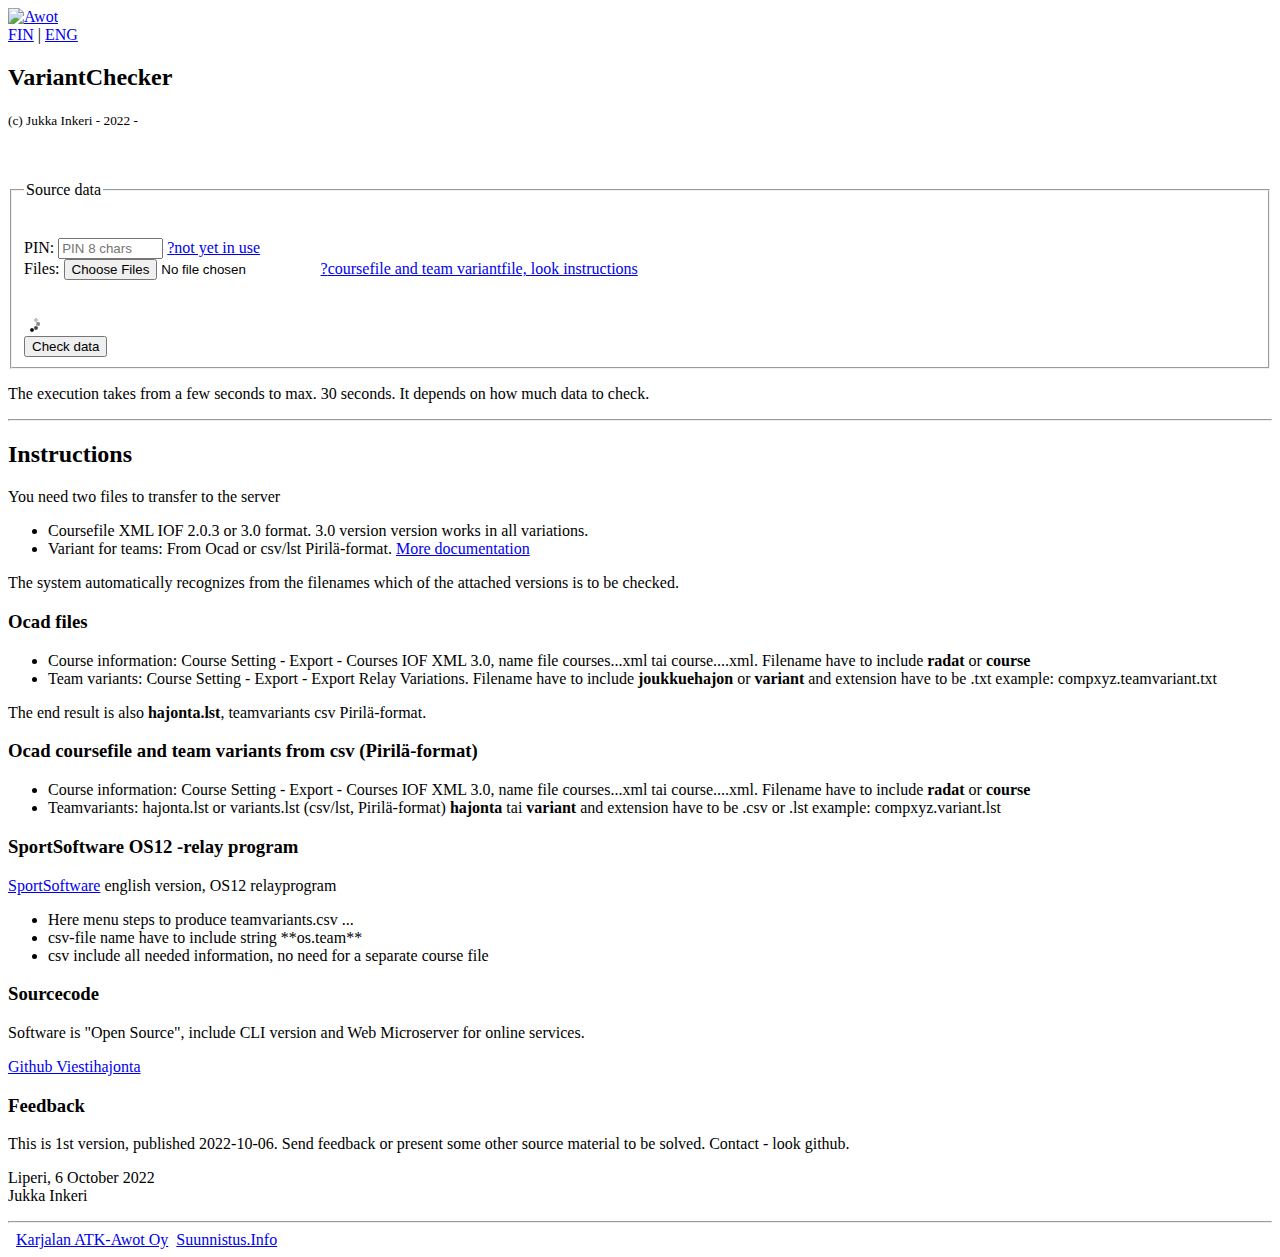
==== server/index.en.html @ 4685c783 "index.html" ====
<!DOCTYPE html>
<html lang="en">
  <head>
    <meta charset="UTF-8" />
    <meta name="viewport" content="width=device-width, initial-scale=1.0" />
    <meta http-equiv="X-UA-Compatible" content="ie=edge" />
    <title>Hajonnat tarkistus - Variant checking</title>
<LINK REL="SHORTCUT ICON" HREF="../addon/aico.ico" />

<link href="https://fonts.googleapis.com/css?family=Source+Sans+Pro" rel="stylesheet">

<link href="../addon/page.css" rel="stylesheet" type="text/css">

<style  rel="stylesheet" type="text/css">

</style>

<script>
/* hide submit button - active div over button */
function hidebutton(obj,submitdiv,status) {
        var di=document.getElementById(submitdiv);
        if (status==0) { // return visible
                obj.style.visibility='visible';
                di.style.visibility='hidden';
                return;
                }
        di.style.visibility='visible';
	// over button div, size x2 button width
        di.style.width='' + obj.offsetWidth*2 + 'px';
        di.style.height='' + obj.offsetHeight + 'px';
        obj.style.visibility='hidden';
        di.style.visibility='visible'; // hide - not easy to use anymore
}


</script>

</head>
<body>
<div class="ylareuna">
<a href="https:///awot.fi"><span style="margin:0px;"><img 
src="https://awot.fi/img/yla_banner_logo_sin130_80.gif" width="130" height="80" alt="Awot" border="0" /></a>
<br /></div>
<a href="../">FIN</a> | <a href="../en/">ENG</a>
<div id="content">

<p>
<h2>VariantChecker</h2>
<small>(c) Jukka Inkeri - 2022 -</small>
</p>

<p style="color:red;"> </p>
    <form
      id="form"
      enctype="multipart/form-data"
      action="/variantcheck/upload"
      method="POST"
      autocomplete="off"
      class="lomake"
    >
<input type="hidden" value="0" name="de"></input>
<br />
<br />
<fieldset>
<legend>Source data</legend>
<p>
<small></small>
</p>



	<br />
	<label for="sala">PIN:</label> 
          <input class="input" type="text" name="sala" value="" size=10 required 	
		 minlength='8' 
		placeholder="PIN 8 chars" />
	  <a href="#" class="tooltip">?<span class="tooltiptext">not yet in use</span></a>
	<br />
	<label for="file">Files:</label> 
          <input class="input file-input" type="file" name="file" multiple />
	  <a href="#" class="tooltip">?<span class="tooltiptext">coursefile and team variantfile, look instructions</span></a>
	<br />
	<br />
	<br />
   	<div id="submitdiv"><img src="[data-uri]
lGODlhEAAQAPIAAP///wAAAM
LCwkJCQgAAAGJiYoKCgpKSki
H/C05FVFNDQVBFMi4wAwEAAA
Ah/hpDcmVhdGVkIHdpdGggYW
pheGxvYWQuaW5mbwAh+QQJCg
AAACwAAAAAEAAQAAADMwi63P
4wyklrE2MIOggZnAdOmGYJRb
ExwroUmcG2LmDEwnHQLVsYOd
2mBzkYDAdKa+dIAAAh+QQJCg
AAACwAAAAAEAAQAAADNAi63P
5OjCEgG4QMu7DmikRxQlFUYD
EZIGBMRVsaqHwctXXf7WEYB4
Ag1xjihkMZsiUkKhIAIfkECQ
oAAAAsAAAAABAAEAAAAzYIuj
IjK8pByJDMlFYvBoVjHA70GU
7xSUJhmKtwHPAKzLO9HMaoKw
JZ7Rf8AYPDDzKpZBqfvwQAIf
kECQoAAAAsAAAAABAAEAAAAz
MIumIlK8oyhpHsnFZfhYumCY
UhDAQxRIdhHBGqRoKw0R8DYl
Jd8z0fMDgsGo/IpHI5TAAAIf
kECQoAAAAsAAAAABAAEAAAAz
IIunInK0rnZBTwGPNMgQwmds
NgXGJUlIWEuR5oWUIpz8pAEA
Me6TwfwyYsGo/IpFKSAAAh+Q
QJCgAAACwAAAAAEAAQAAADMw
i6IMKQORfjdOe82p4wGccc4C
EuQradylesojEMBgsUc2G7sD
X3lQGBMLAJibufbSlKAAAh+Q
QJCgAAACwAAAAAEAAQAAADMg
i63P7wCRHZnFVdmgHu2nFwlW
CI3WGc3TSWhUFGxTAUkGCbtg
ENBMJAEJsxgMLWzpEAACH5BA
kKAAAALAAAAAAQABAAAAMyCL
rc/jDKSatlQtScKdceCAjDII
7HcQ4EMTCpyrCuUBjCYRgHVt
qlAiB1YhiCnlsRkAAAOwAAAA
" title="Odota ..."
</img>
<br />
</div>
<input type="submit" formnovalidate class="submit" value="Check data" name="doit"
        title="Send files for variantcheck"
        onClick="hidebutton(this,'submitdiv',1)"
/>


    </fieldset>
    </form>
<p>
The execution takes from a few seconds to max. 30 seconds. It depends on how much data to check.
</p>
<hr />

<h2>Instructions</h2>
<p>
You need two files to transfer to the server
</p>
<ul>
<li>Coursefile XML IOF 2.0.3 or 3.0 format. 3.0 version version works in all variations.
</li>
<li>Variant for teams: From Ocad or csv/lst Pirilä-format.
<a href="https://github.com/kshji/viestihajonta/blob/main/README.md">More documentation</a> 
</li>
</ul>
<p>
The system automatically recognizes from the filenames which of the attached versions is to be checked.
</p>

<h3>Ocad files</h3>
<ul>
<li>Course information: Course Setting - Export - Courses IOF XML 3.0, name file courses...xml tai course....xml. Filename have to include <b>radat</b> or <b>course</b>
</li>
<li>Team variants: Course Setting - Export - Export Relay Variations. Filename have to include
<b>joukkuehajon</b> or <b>variant</b> and extension have to be .txt example: compxyz.teamvariant.txt
</li>
</ul>

<p>
The end result is also <b>hajonta.lst</b>, teamvariants csv Pirilä-format.
</p>

<h3>Ocad coursefile and team variants from csv (Pirilä-format)</h3>
<ul>
<li>Course information: Course Setting - Export - Courses IOF XML 3.0, name file courses...xml tai course....xml. Filename have to include <b>radat</b> or <b>course</b>
</li>
<li>Teamvariants: hajonta.lst or variants.lst (csv/lst, Pirilä-format)
<b>hajonta</b> tai <b>variant</b> and extension have to be .csv or .lst example: compxyz.variant.lst
</li>
</ul>


<h3>SportSoftware OS12 -relay program</h3>
<a href="https://sportsoftware.de/orienteering/os">SportSoftware</a> english version, OS12 relayprogram

<ul>
<li>Here menu steps to produce teamvariants.csv ...
<li>csv-file name have to include string **os.team**
</li>
<li>csv include all needed information, no need for a separate course file
</li>
</ul>




<h3>Sourcecode</h3>
<p>
Software is "Open Source", include CLI version and Web Microserver for online services.
</p>
<p>
<a href="https://github.com/kshji/viestihajonta">Github Viestihajonta</a>
</p>

<h3>Feedback</h3>
<p>
This is 1st version, published 2022-10-06. Send feedback or present some other source material to be solved.
Contact - look github.
</p>
<p>
Liperi, 6 October 2022<br />
Jukka Inkeri
</p>
</div><!--content-->
<div class="palkki" width="100%">
<hr />
&nbsp;&nbsp;<a href="https://awot.fi">Karjalan ATK-Awot Oy</a>&nbsp;&nbsp;<a href="https://suunnistus.info">Suunnistus.Info</a>
</div>

  </body>
</html>
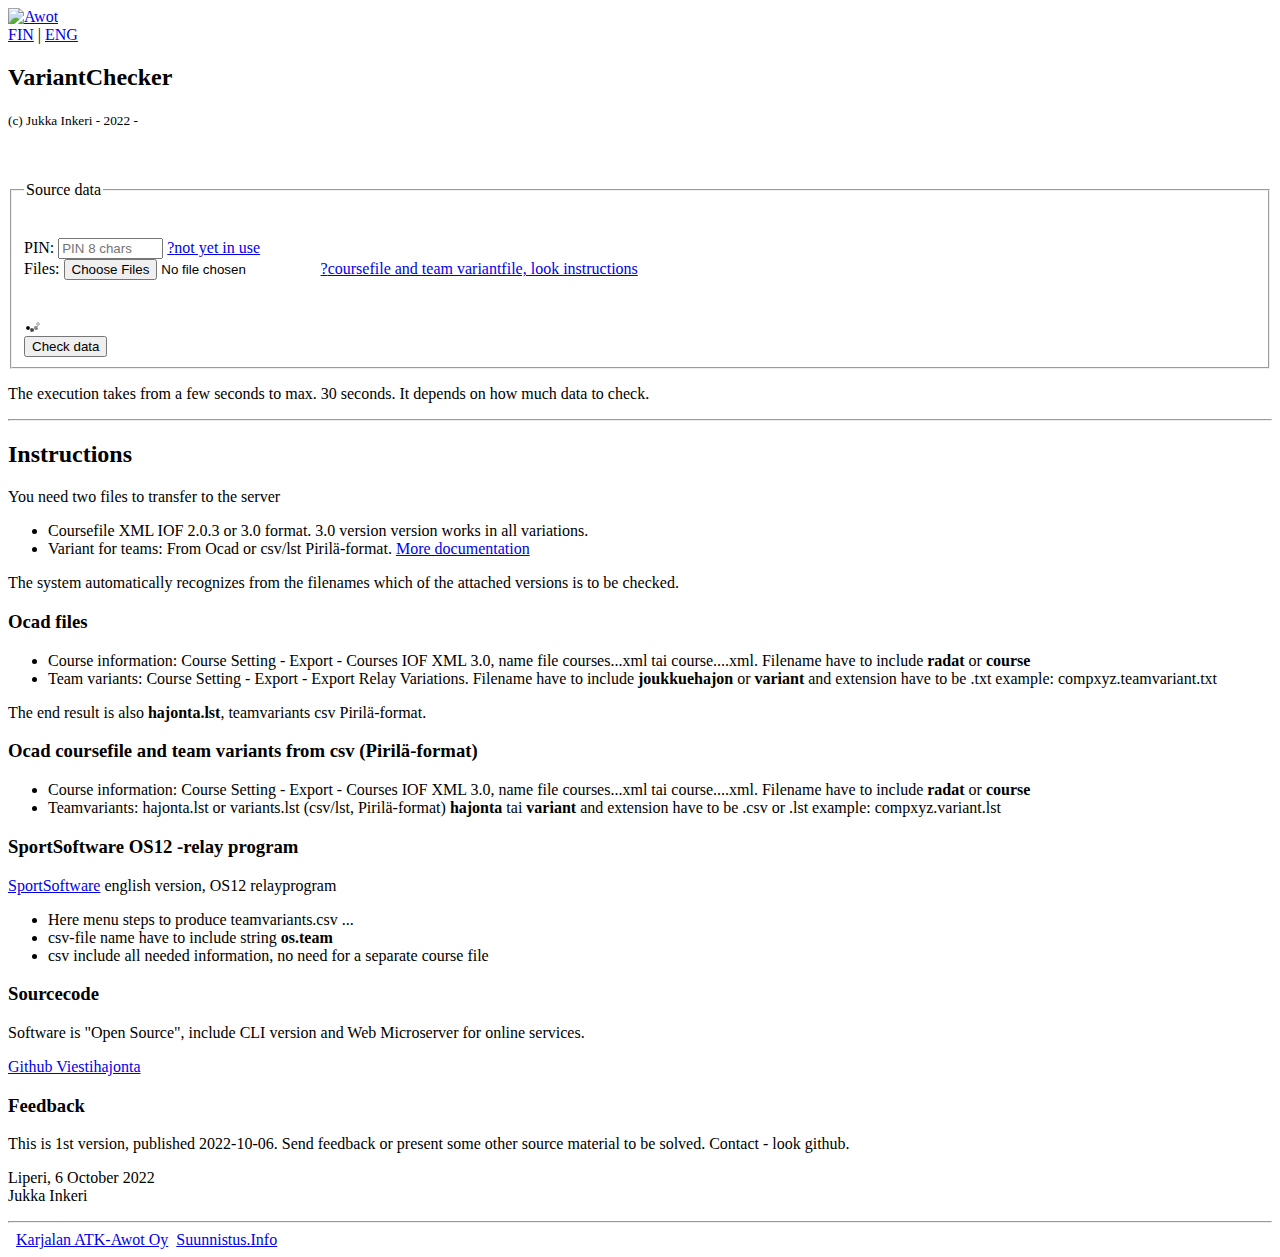
==== commit 34adb522: "updated" ====
--- a/server/index.en.html
+++ b/server/index.en.html
@@ -180,7 +180,7 @@
 
 <ul>
 <li>Here menu steps to produce teamvariants.csv ...
-<li>csv-file name have to include string **os.team**
+<li>csv-file name have to include string <b>os.team</b>
 </li>
 <li>csv include all needed information, no need for a separate course file
 </li>
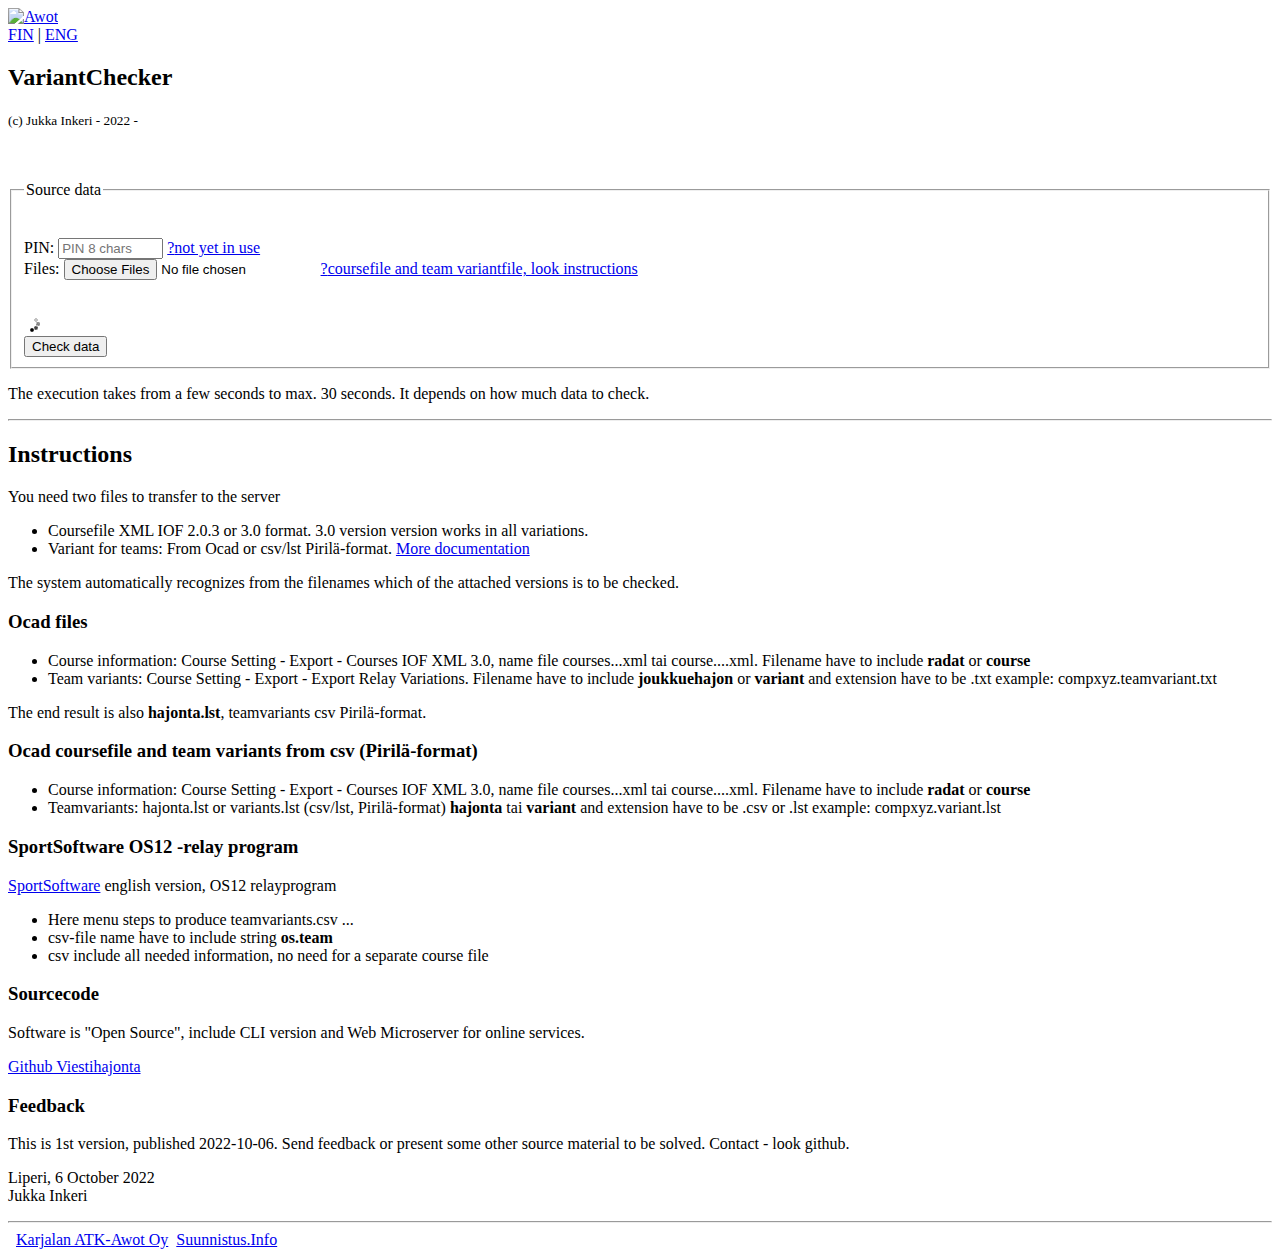
==== commit 0305d677: "updated" ====
--- a/server/index.en.html
+++ b/server/index.en.html
@@ -7,6 +7,8 @@
     <title>Hajonnat tarkistus - Variant checking</title>
 <LINK REL="SHORTCUT ICON" HREF="../addon/aico.ico" />
 
+<link rel="preload" href="https://fonts.googleapis.com/css2?family=Jost:wght@400;500;700;900&display=swap" as="style">
+<link href="https://fonts.googleapis.com/css2?family=Jost:wght@400;500;700;900&display=swap" rel="stylesheet">
 <link href="https://fonts.googleapis.com/css?family=Source+Sans+Pro" rel="stylesheet">
 
 <link href="../addon/page.css" rel="stylesheet" type="text/css">
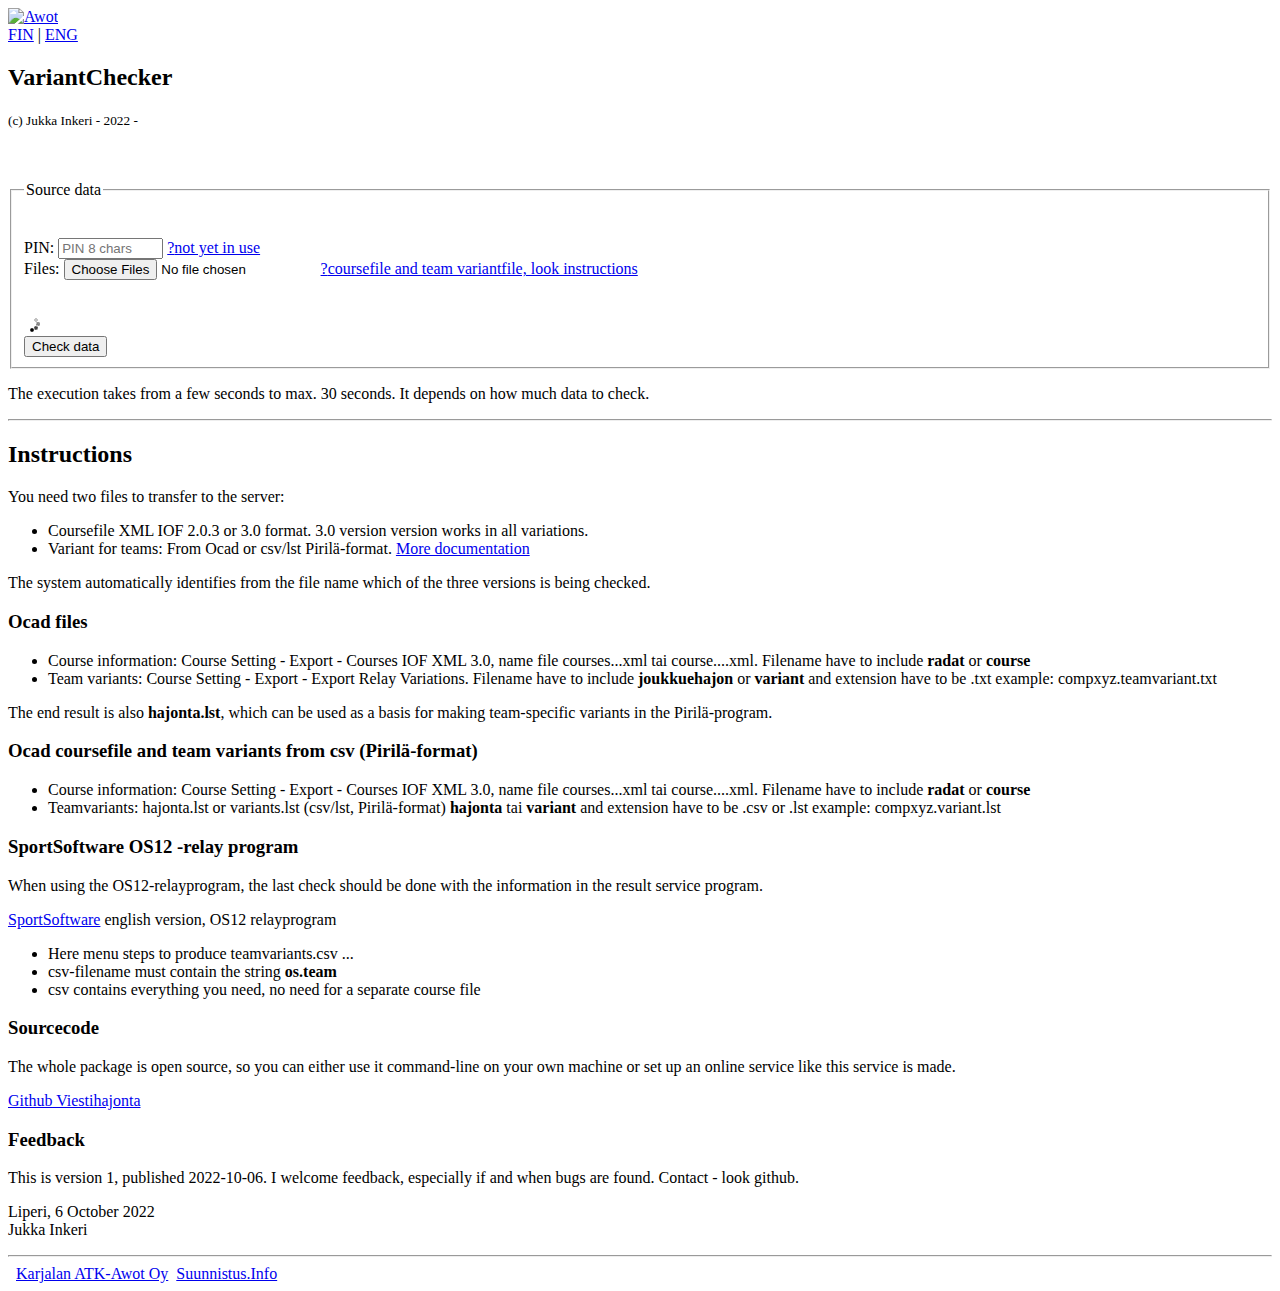
==== commit 0ab4f0cb: "updated" ====
--- a/server/index.en.html
+++ b/server/index.en.html
@@ -141,7 +141,7 @@
 
 <h2>Instructions</h2>
 <p>
-You need two files to transfer to the server
+You need two files to transfer to the server:
 </p>
 <ul>
 <li>Coursefile XML IOF 2.0.3 or 3.0 format. 3.0 version version works in all variations.
@@ -151,7 +151,7 @@
 </li>
 </ul>
 <p>
-The system automatically recognizes from the filenames which of the attached versions is to be checked.
+The system automatically identifies from the file name which of the three versions is being checked.
 </p>
 
 <h3>Ocad files</h3>
@@ -164,7 +164,7 @@
 </ul>
 
 <p>
-The end result is also <b>hajonta.lst</b>, teamvariants csv Pirilä-format.
+The end result is also <b>hajonta.lst</b>, which can be used as a basis for making team-specific variants in the Pirilä-program.
 </p>
 
 <h3>Ocad coursefile and team variants from csv (Pirilä-format)</h3>
@@ -178,13 +178,17 @@
 
 
 <h3>SportSoftware OS12 -relay program</h3>
+<p>
+When using the OS12-relayprogram, the last check should be done with the information in the result service program.
+</p>
+
 <a href="https://sportsoftware.de/orienteering/os">SportSoftware</a> english version, OS12 relayprogram
 
 <ul>
 <li>Here menu steps to produce teamvariants.csv ...
-<li>csv-file name have to include string <b>os.team</b>
-</li>
-<li>csv include all needed information, no need for a separate course file
+<li>csv-filename must contain the string <b>os.team</b>
+</li>
+<li>csv contains everything you need, no need for a separate course file
 </li>
 </ul>
 
@@ -193,7 +197,8 @@
 
 <h3>Sourcecode</h3>
 <p>
-Software is "Open Source", include CLI version and Web Microserver for online services.
+The whole package is open source, so you can either use it command-line on your own machine or 
+set up an online service like this service is made.
 </p>
 <p>
 <a href="https://github.com/kshji/viestihajonta">Github Viestihajonta</a>
@@ -201,7 +206,7 @@
 
 <h3>Feedback</h3>
 <p>
-This is 1st version, published 2022-10-06. Send feedback or present some other source material to be solved.
+This is version 1, published 2022-10-06. I welcome feedback, especially if and when bugs are found.
 Contact - look github.
 </p>
 <p>
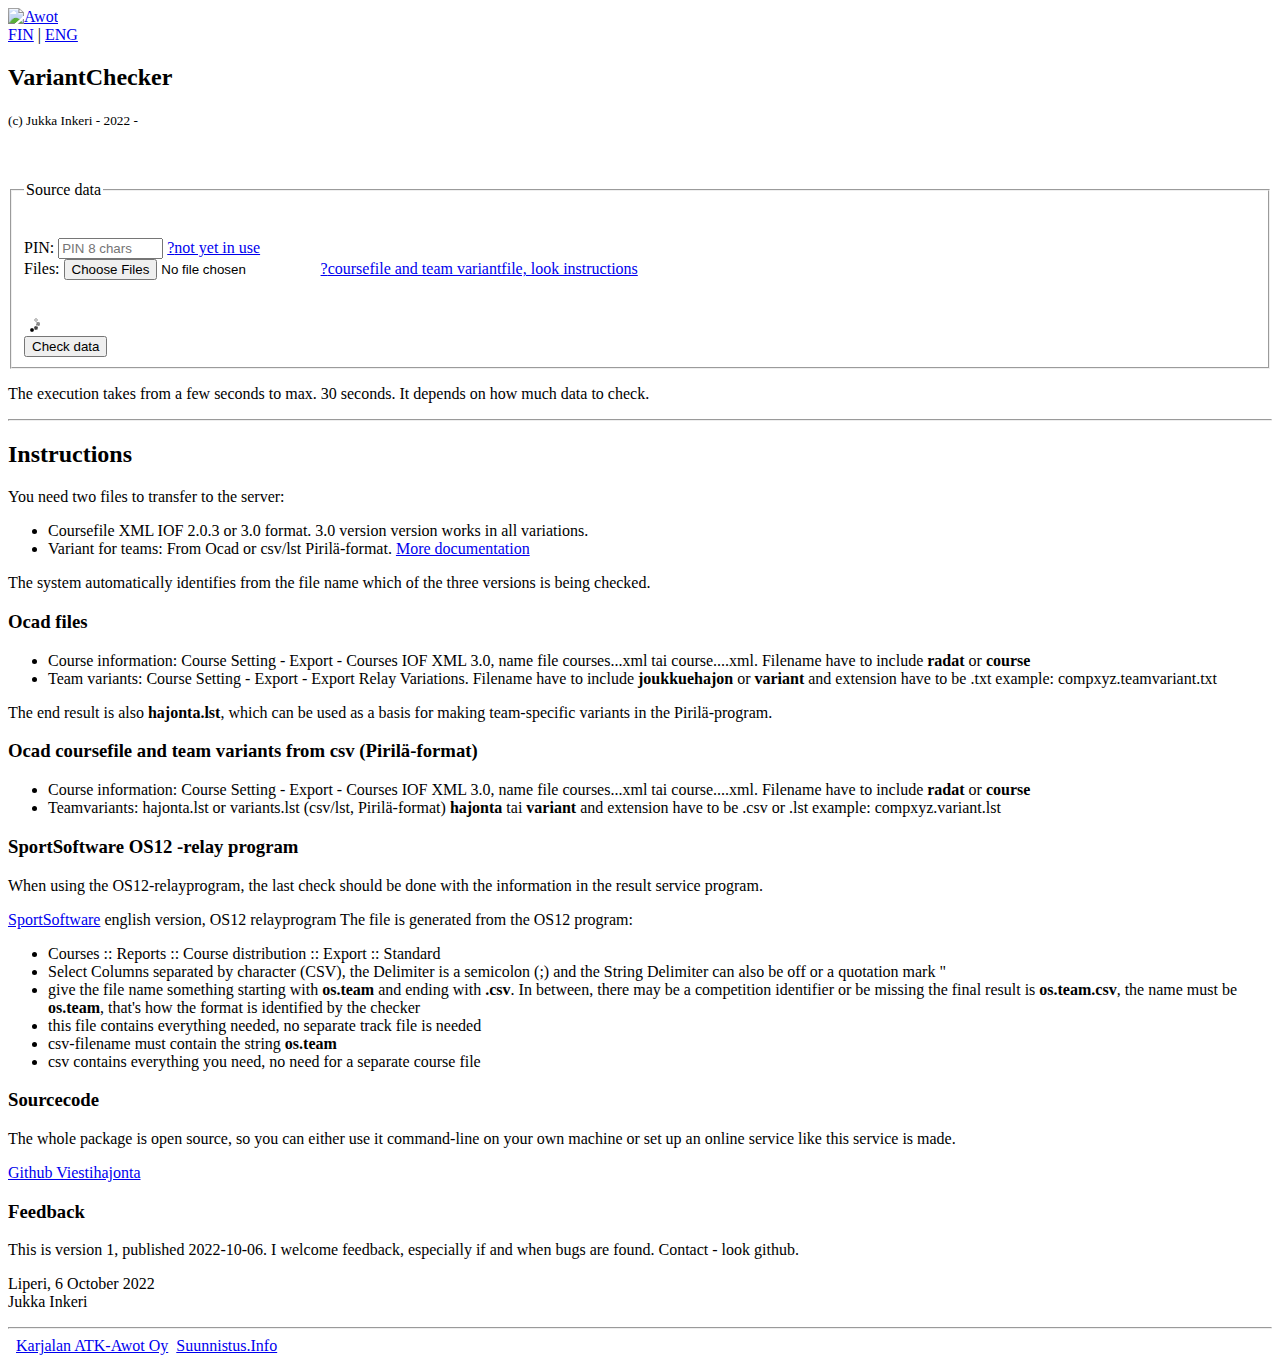
==== commit 90c1889a: "updated" ====
--- a/server/index.en.html
+++ b/server/index.en.html
@@ -184,8 +184,18 @@
 
 <a href="https://sportsoftware.de/orienteering/os">SportSoftware</a> english version, OS12 relayprogram
 
-<ul>
-<li>Here menu steps to produce teamvariants.csv ...
+The file is generated from the OS12 program:
+<ul>
+<li>Courses :: Reports :: Course distribution :: Export :: Standard
+</li>
+<li>Select Columns separated by character (CSV), the Delimiter is a semicolon (;) and the String Delimiter can also be off or a quotation mark "
+</li>
+<li>give the file name something starting with <b>os.team</b> and ending with <b>.csv</b>. In between, there may be a competition identifier or be missing
+the final result is <b>os.team.csv</b>, the name must be <b>os.team</b>, that's how the format is identified by the checker
+</li>
+<li>
+this file contains everything needed, no separate track file is needed
+</li>
 <li>csv-filename must contain the string <b>os.team</b>
 </li>
 <li>csv contains everything you need, no need for a separate course file
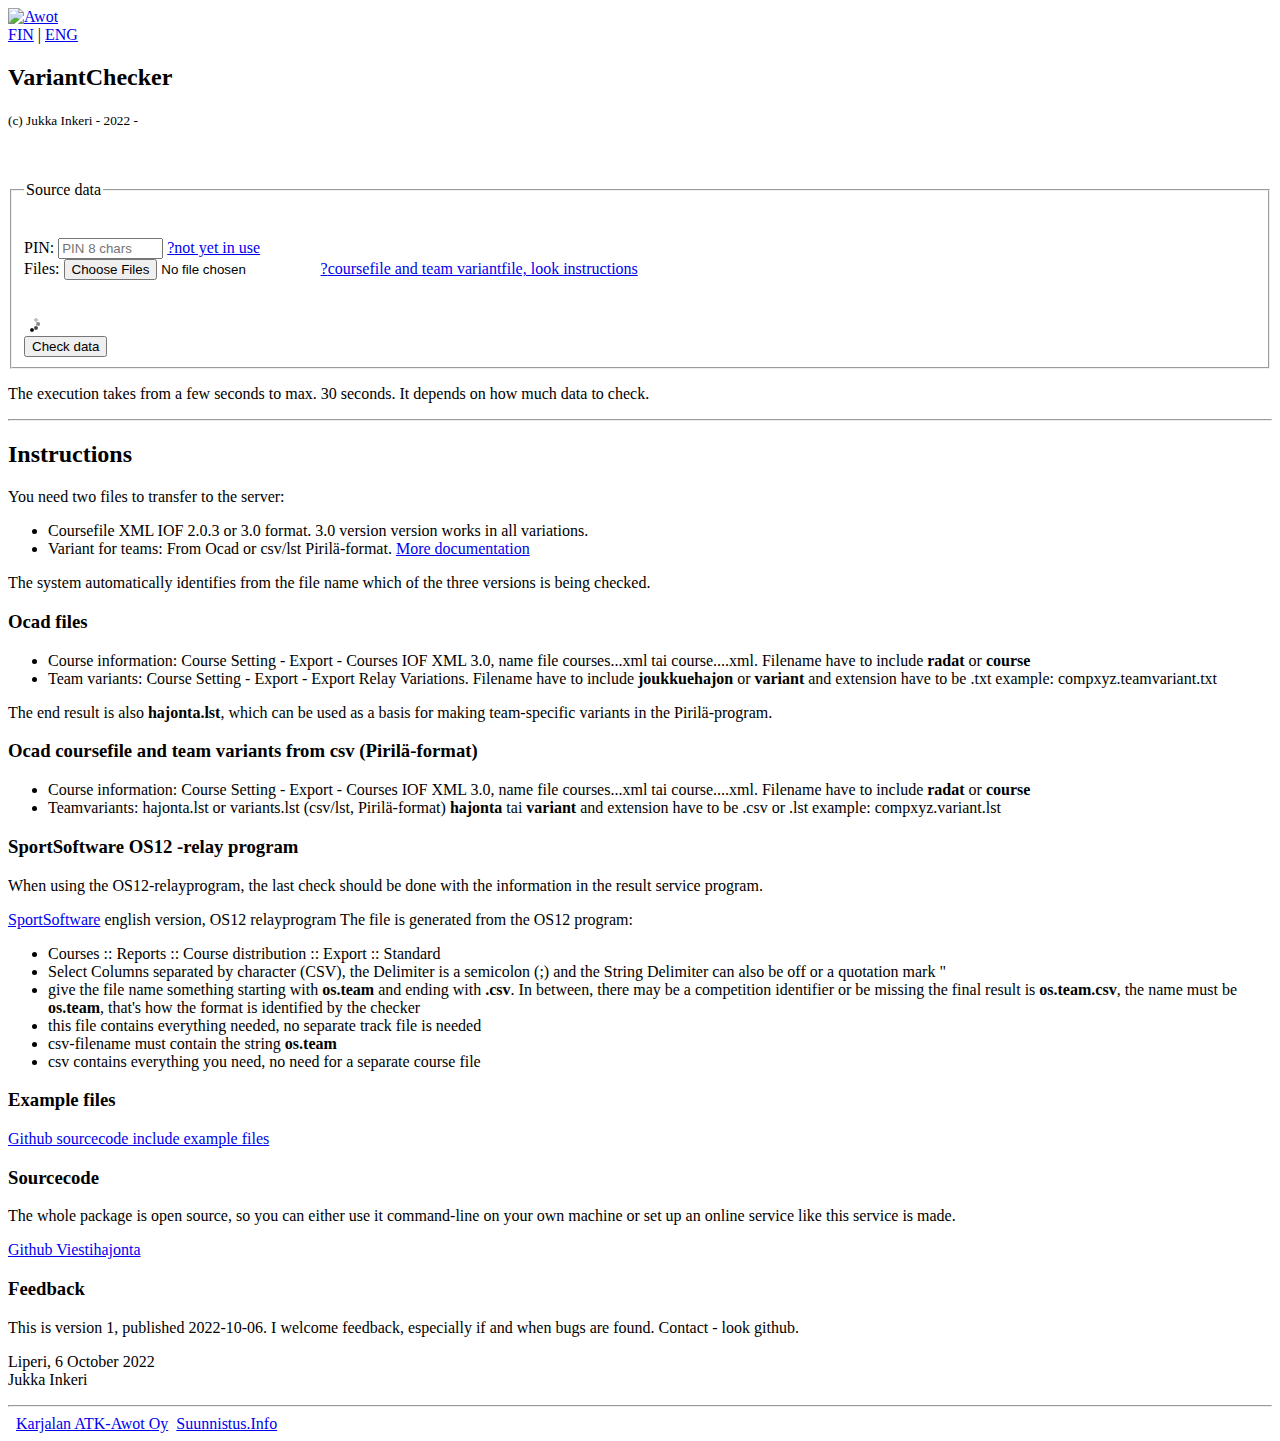
==== commit 778542a1: "paivitys" ====
--- a/server/index.en.html
+++ b/server/index.en.html
@@ -203,6 +203,10 @@
 </ul>
 
 
+<h3>Example files</h3>
+<p>
+<a href="https://github.com/kshji/viestihajonta/tree/main/sourcedata/examples">Github sourcecode include example files</a>
+</p>
 
 
 <h3>Sourcecode</h3>
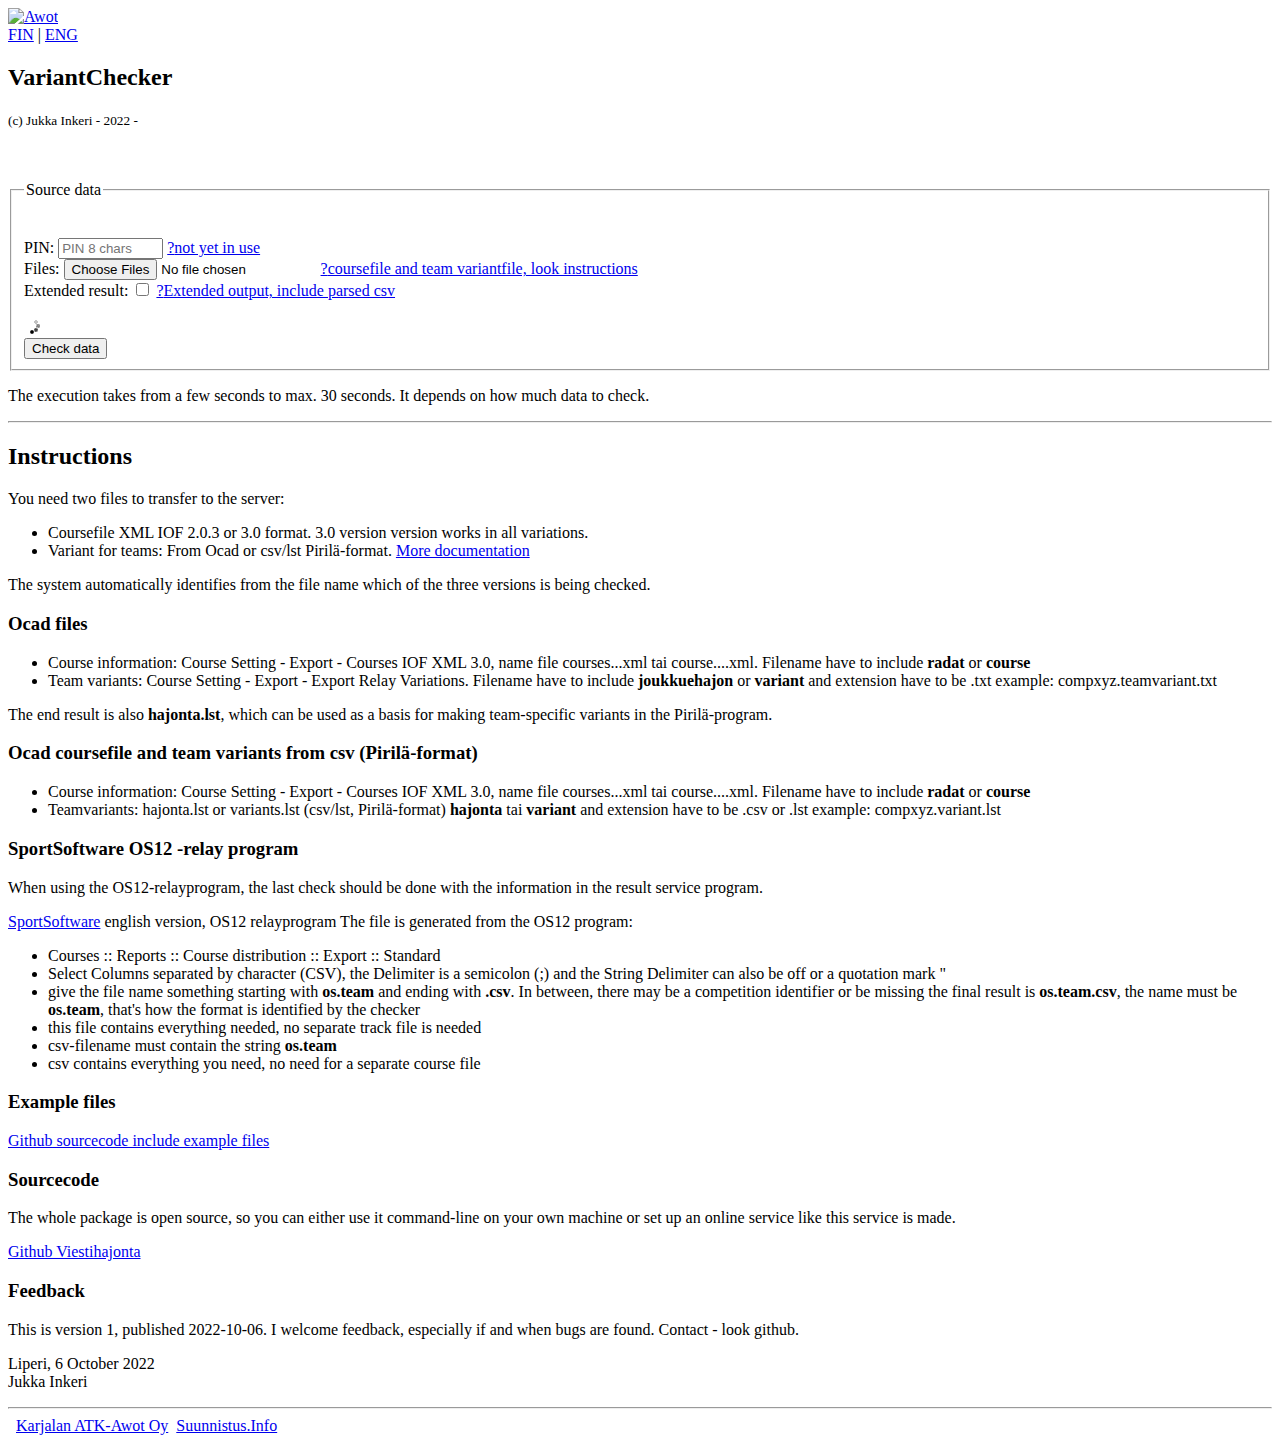
==== commit fc6eb608: "paivitys" ====
--- a/server/index.en.html
+++ b/server/index.en.html
@@ -82,6 +82,9 @@
           <input class="input file-input" type="file" name="file" multiple />
 	  <a href="#" class="tooltip">?<span class="tooltiptext">coursefile and team variantfile, look instructions</span></a>
 	<br />
+	<label for="extended">Extended result:</label>
+          <input class="input" type="checkbox" name="extended" value="laajatulos" />
+          <a href="#" class="tooltip">?<span class="tooltiptext">Extended output, include parsed csv</span></a>
 	<br />
 	<br />
    	<div id="submitdiv"><img src="[data-uri]
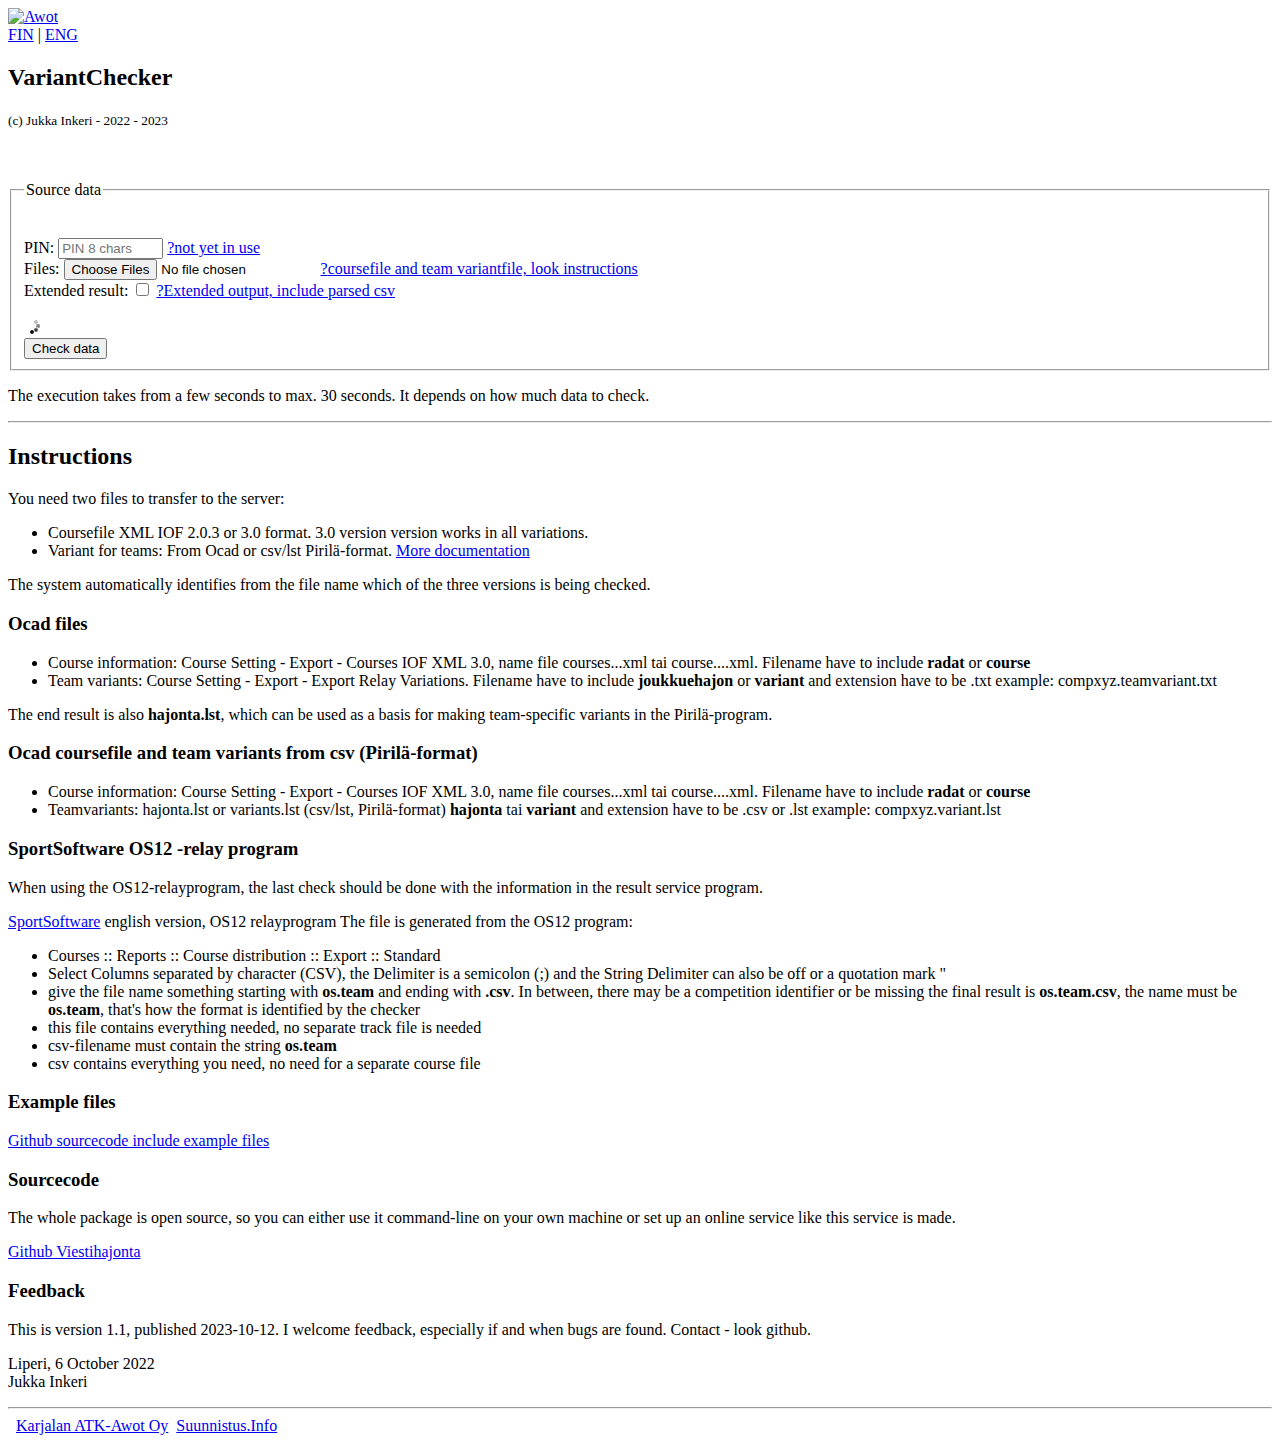
==== commit 513fab8c: "paivitys" ====
--- a/server/index.en.html
+++ b/server/index.en.html
@@ -48,7 +48,7 @@
 
 <p>
 <h2>VariantChecker</h2>
-<small>(c) Jukka Inkeri - 2022 -</small>
+<small>(c) Jukka Inkeri - 2022 - 2023</small>
 </p>
 
 <p style="color:red;"> </p>
@@ -223,7 +223,7 @@
 
 <h3>Feedback</h3>
 <p>
-This is version 1, published 2022-10-06. I welcome feedback, especially if and when bugs are found.
+This is version 1.1, published 2023-10-12. I welcome feedback, especially if and when bugs are found.
 Contact - look github.
 </p>
 <p>
